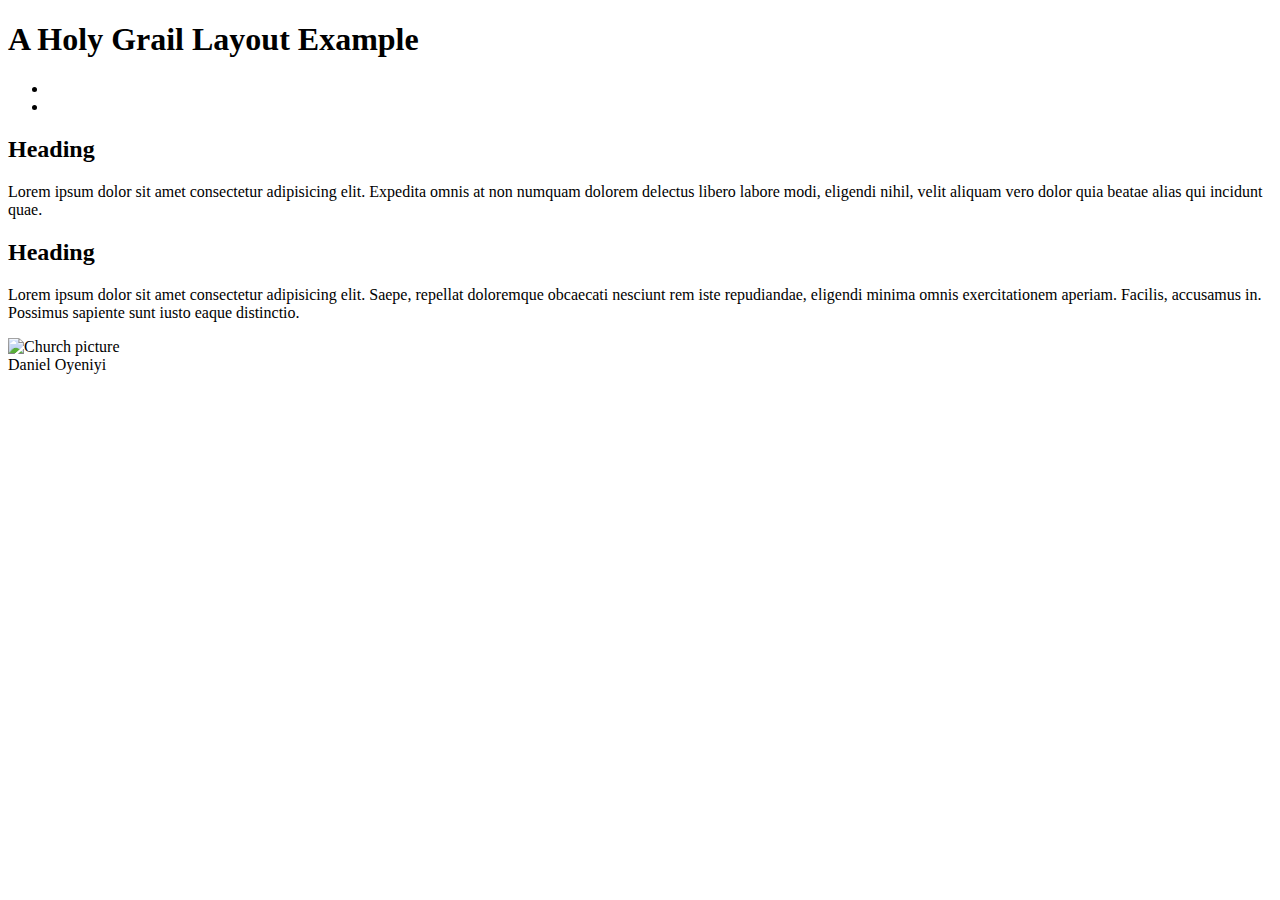
==== week02/holygrail.html @ 7a03e797 "Holy grail web" ====
<!DOCTYPE html>
<html lang="">
  <head>
    <meta charset="UTF-8" />
    <meta name="viewport" content="width=device-width, initial-scale=1.0" />
    <title>Daniel Oyeniyi | Holy Grail Layout Example</title>
    <meta
      name="description"
      content="A common layout on the web called the 'holy grail'"
    />
    <meta name="author" content="Daniel Oyeniyi" />
  </head>
  <body>
    <header>
      <h1>A Holy Grail Layout Example</h1>
    </header>
    <nav>
      <ul>
        <li><a href=""></a></li>
        <li><a href=""></a></li>
      </ul>
    </nav>
    <main>
      <section>
        <h2>Heading</h2>
        <p>
          Lorem ipsum dolor sit amet consectetur adipisicing elit. Expedita
          omnis at non numquam dolorem delectus libero labore modi, eligendi
          nihil, velit aliquam vero dolor quia beatae alias qui incidunt quae.
        </p>
      </section>
      <section>
        <h2>Heading</h2>
        <p>
          Lorem ipsum dolor sit amet consectetur adipisicing elit. Saepe,
          repellat doloremque obcaecati nesciunt rem iste repudiandae, eligendi
          minima omnis exercitationem aperiam. Facilis, accusamus in. Possimus
          sapiente sunt iusto eaque distinctio.
        </p>
      </section>
    </main>
    <aside>
      <img
        src="https://content.churchofjesuschrist.org/templesldsorg/bc/Temples/photo-galleries/anchorage-alaska/800x450/anchorage-temple-lds-253274-wallpaper.jpg"
        alt="Church picture"
        width="200"
      />
    </aside>
    <footer>Daniel Oyeniyi</footer>
  </body>
</html>
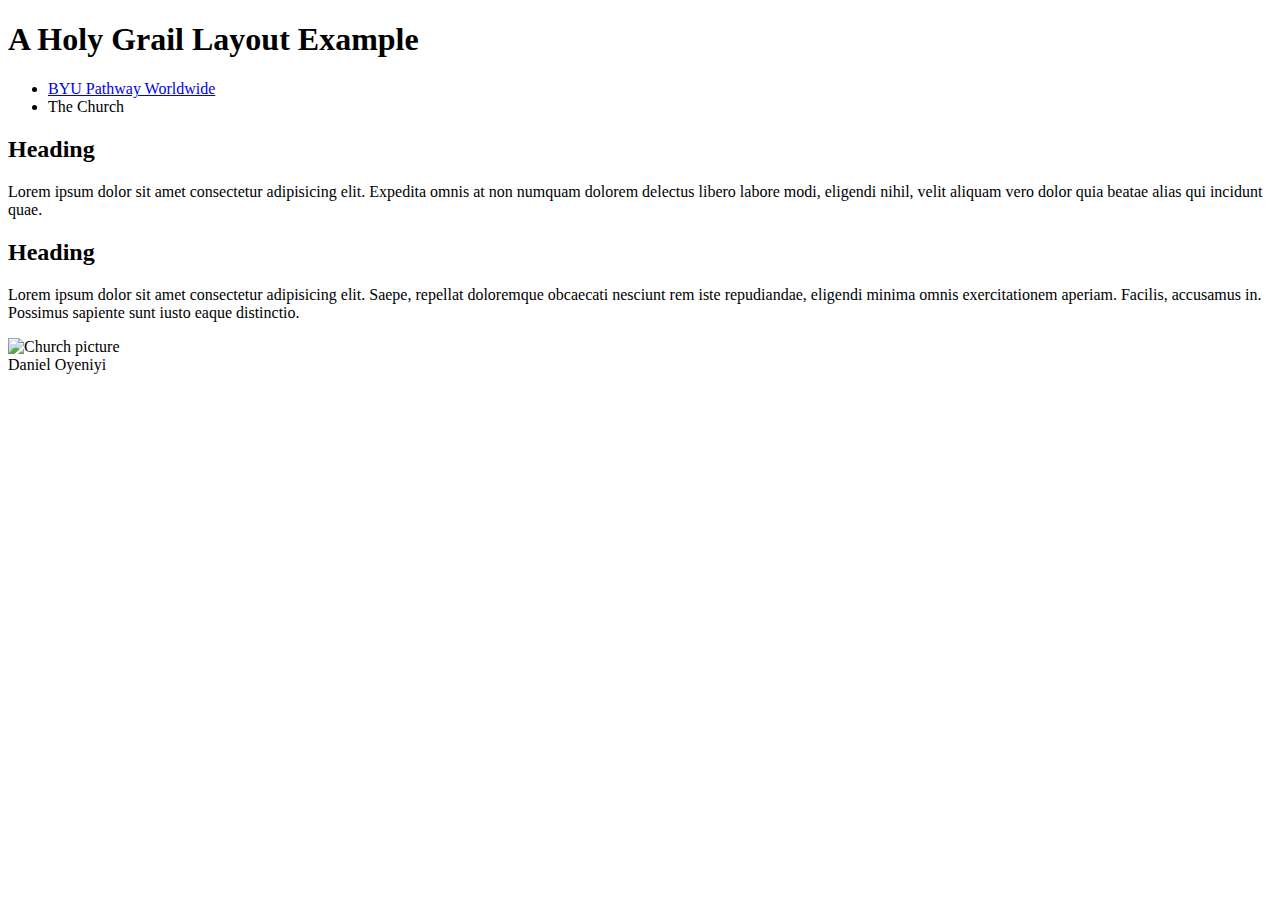
==== commit 22a3a155: "second commit" ====
--- a/week02/holygrail.html
+++ b/week02/holygrail.html
@@ -16,8 +16,10 @@
     </header>
     <nav>
       <ul>
-        <li><a href=""></a></li>
-        <li><a href=""></a></li>
+        <li>
+          <a href="https://path.byupathway.org/">BYU Pathway Worldwide</a>
+        </li>
+        <li><a href="https://www.churchofjesuschrist.org/"></a>The Church</li>
       </ul>
     </nav>
     <main>
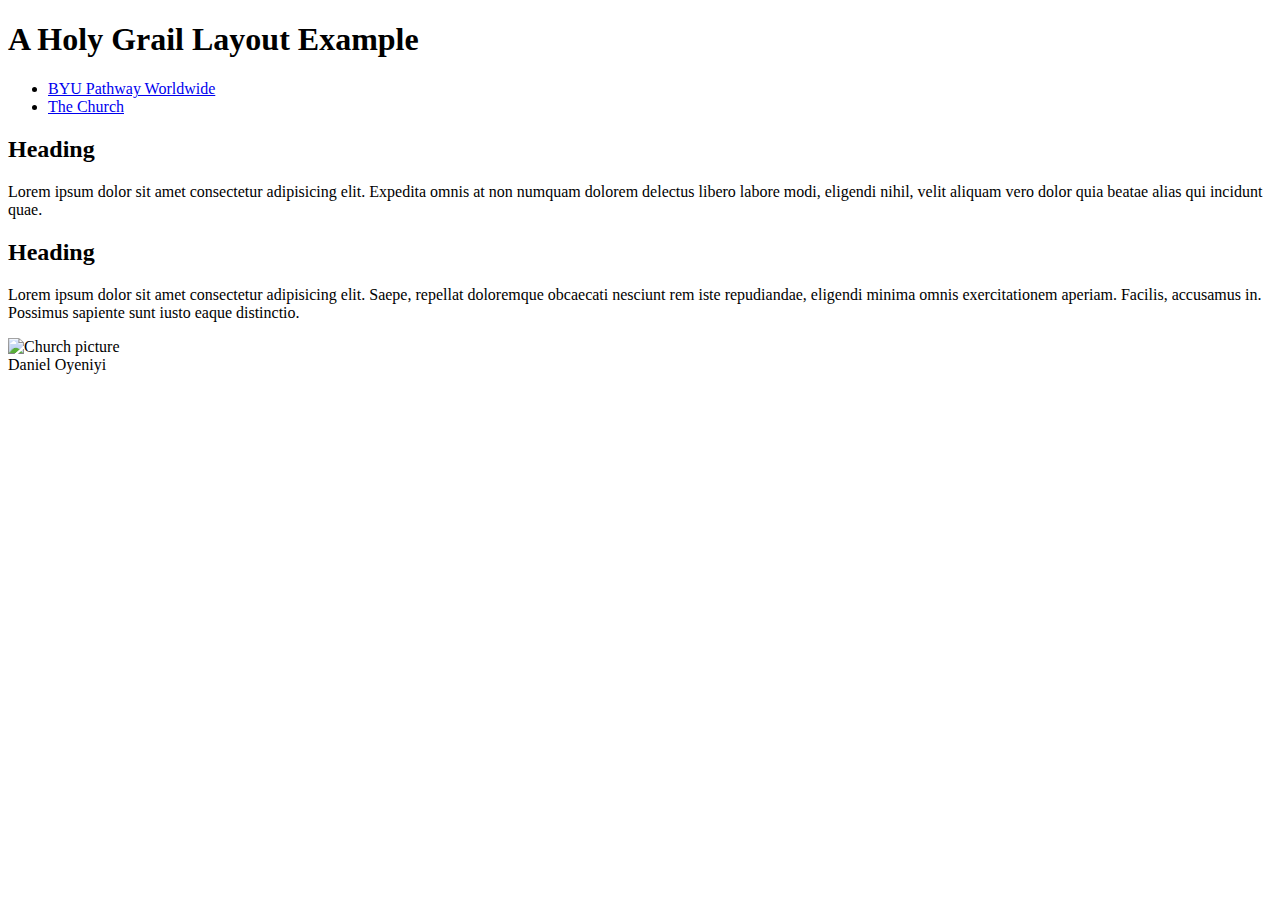
==== commit 522d190d: "correction" ====
--- a/week02/holygrail.html
+++ b/week02/holygrail.html
@@ -19,7 +19,7 @@
         <li>
           <a href="https://path.byupathway.org/">BYU Pathway Worldwide</a>
         </li>
-        <li><a href="https://www.churchofjesuschrist.org/"></a>The Church</li>
+        <li><a href="https://www.churchofjesuschrist.org/">The Church</a></li>
       </ul>
     </nav>
     <main>
